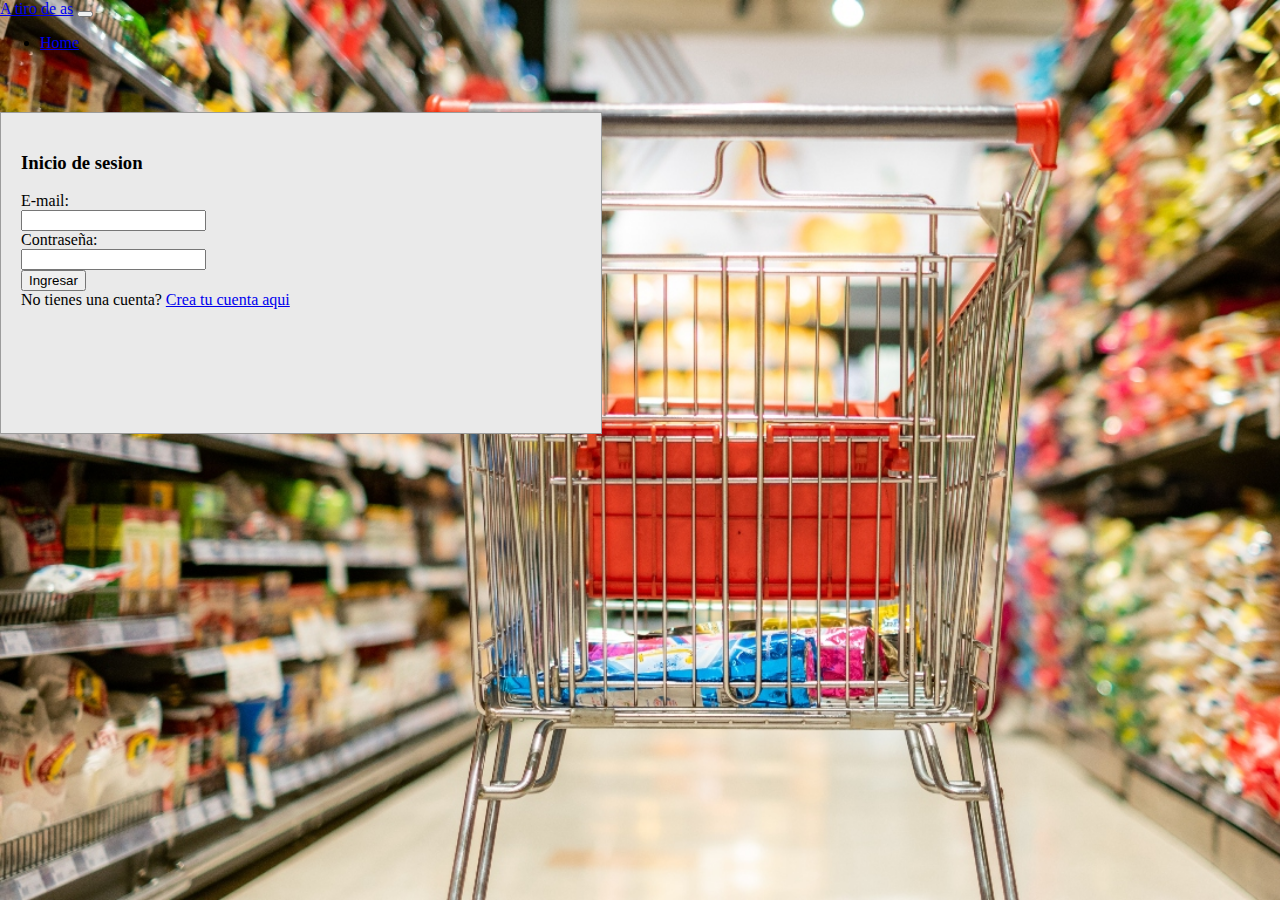
==== atirodeas/src/main/resources/static/index.html @ ec9d6931 "Ciclo4 reto2" ====
<!DOCTYPE html>
<html lang="es">

<head>
    <meta charset="UTF-8">
    <meta http-equiv="X-UA-Compatible" content="IE=edge">
    <meta http-equiv="Access-Control-Allow-Origin" content="*">
    <meta name="viewport" content="width=device-width, initial-scale=1.0">
   
    <link href="https://cdn.jsdelivr.net/npm/bootstrap@5.1.3/dist/css/bootstrap.min.css" rel="stylesheet" integrity="sha384-1BmE4kWBq78iYhFldvKuhfTAU6auU8tT94WrHftjDbrCEXSU1oBoqyl2QvZ6jIW3" crossorigin="anonymous" id:"bootstrat-css">
    <link rel="stylesheet" href="css/login.css">

    <script src="https://ajax.googleapis.com/ajax/libs/jquery/3.6.0/jquery.min.js"></script>
    <script src="//code.jquery.com/jquery-1.11.0.min.js"></script>
    <script src="https://cdn.jsdelivr.net/npm/bootstrap@5.1.3/dist/js/bootstrap.bundle.min.js"        integrity="sha384-ka7Sk0Gln4gmtz2MlQnikT1wXgYsOg+OMhuP+IlRH9sENBO0LRn5q+8nbTov4+1p" crossorigin="anonymous"></script>    
    <script type="text/javascript" src="js/login.js"></script>
    <title>Catalogo de ventas</title>
</head>
<body>
    <header>
        <nav class="navbar navbr-expand-lg navbar-dar bg-dark">
            <div class="container-fluid">
                <a class="navbar-brand" href="#"> A tiro de as</a>
                <button class="navbar-toggler" type="button" data-bs-toggle="collapse" data-bs-target="#navbarNavDropdown"
                aria-controls="navbarNavDropdown" aria-expanded="false" aria-label="Toggle navigation">
                <span class="navbar-collapse" id="navbarNavDropdown"> </span>
                </button>
                <div class="collapse navbar-collapse" id="navbarNavDropdown">
                    <ul class="navbar-nav">
                      <li class="nav-item">
          
                        <a class="nav-link active ps-5" aria-current="page" href="./index.html">
                          <div class="sb-nav-link-icon "><i class="fas fa-home "></i>
                        </div>
                          Home
                        </a>
                      </li>            
                    </ul>
                  </div>
                </div>
              </nav>
    </header>

    <div id="login">
        <div class="container">
          <div
            id="login-row"
            class="row justify-content-center align-items-center"
          >
            <div id="login-column" class="col-md-6">
              <div id="login-box" class="col-md-12">
                <form id="login-form" class="form" action="" method="post">
                  <h3 class="text-center text-info">Inicio de sesion</h3>
                  <div class="form-group">
                    <label for="useremail" class="text-info">E-mail:</label><br />
                    <input
                      type="email"
                      name="useremail"
                      id="userEmail"
                      class="form-control"
                      required
                    />
                  </div>
                  <div class="form-group">
                    <label for="password" class="text-info">Contraseña:</label
                    ><br />
                    <input
                      type="password"
                      name="password"
                      id="userPassword"
                      class="form-control"
                      required
                    />
                  </div>
                  <div class="form-group text-center">
                    <input
                      type="button"
                      name="submit"
                      class="btn btn-info btn-md"
                      value="Ingresar"
                      onclick="autenticar()"
                    />
                  </div>
                  <div class="form-group text-center">
                    <label for="remember-me" class="text-info">
                      <span
                        >No tienes una cuenta?
                        <a href="html/registro.html" class="text-info"
                          >Crea tu cuenta aqui</a
                        ></span
                      >
                    </label>
                  </div>
                </form>
              </div>
            </div>
          </div>
        </div>
      </div>
</body>
</html>
---- atirodeas/src/main/resources/static/css/login.css ----
body {
    margin: 0;
    padding: 0;
    background-image: url(../img/atirodeas1.jpeg);
    background-size: cover;
    height: 100vh;
  }

  #login .container #login-row #login-column #login-box {
    margin-top: 60px;
    max-width: 600px;
    height: 320px;
    border: 1px solid #9c9c9c;
    background-color: #eaeaea;
  }
  #login .container #login-row #login-column #login-box #login-form {
    padding: 20px;
  }
  #login
    .container
    #login-row
    #login-column
    #login-box
    #login-form
    #register-link {
    margin-top: -85px;
  }
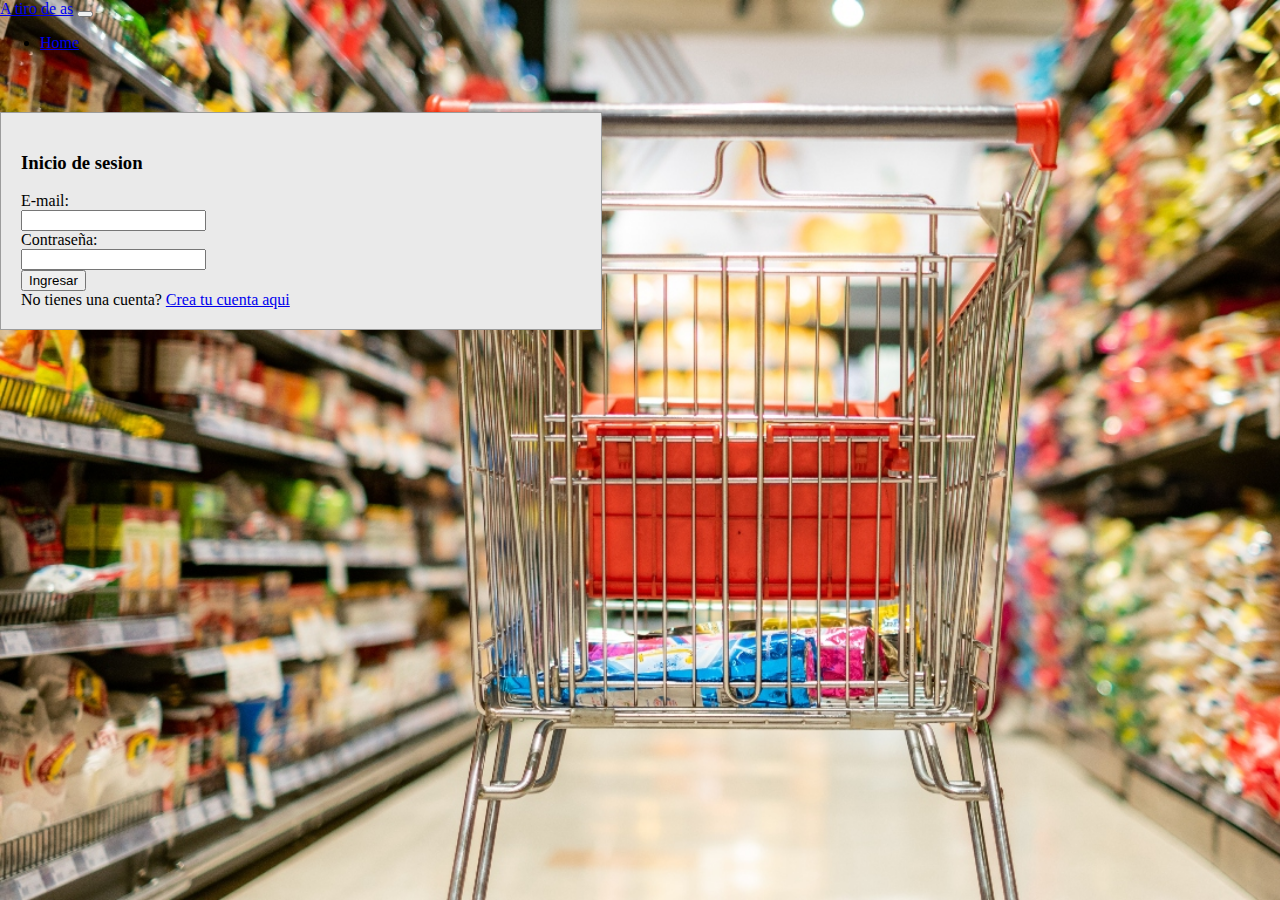
==== commit edf6bbb5: "Reto 3" ====
--- a/atirodeas/src/main/resources/static/index.html
+++ b/atirodeas/src/main/resources/static/index.html
@@ -41,12 +41,44 @@
               </nav>
     </header>
 
+    <div id="coordinador" hidden>
+      <div class="container">
+        <div id="coordinador-row" class="row justify-content-center align-items-center">
+          <div id="coordinador-column" class="col-md-24">
+            <div id="coordinador-box" class="col-md-24">
+              <form id="coordinador-form" class="form" action="" method="">
+                <h3 class="text-center text-info">Mi Perfil</h3>
+                <div class="form-group">
+                  <label for="useremail" class="text-info">Perfil:</label><br />
+                  
+                    <table class="table table-bordered">
+                      <thead>
+                          <tr>
+                              <th scope="col" class="text-center"> <I>IDENTIFICACIÓN</I></th>
+                              <th scope="col" class="text-center"> NOMBRES</th>
+                              <th scope="col" class="text-center"> E-MAIL</th>
+                              <th scope="col" class="text-center"> PERFIL</th>
+                              <th scope="col" class="text-center"> ZONA</th>
+                              <th scope="col" class="text-right">  </th>                                
+                          </tr>
+                      </thead>
+                      <tbody>
+                 
+                      </thead>
+                      <tbody class="table table-bordered" id="coordinadorResultado">
+                      </tbody>
+                </table> 
+                </div>                 
+              </form>
+            </div>
+          </div>
+        </div>
+      </div>
+    </div>
+
     <div id="login">
         <div class="container">
-          <div
-            id="login-row"
-            class="row justify-content-center align-items-center"
-          >
+          <div  id="login-row" class="row justify-content-center align-items-center">
             <div id="login-column" class="col-md-6">
               <div id="login-box" class="col-md-12">
                 <form id="login-form" class="form" action="" method="post">
@@ -87,8 +119,7 @@
                         >No tienes una cuenta?
                         <a href="html/registro.html" class="text-info"
                           >Crea tu cuenta aqui</a
-                        ></span
-                      >
+                        ></span>
                     </label>
                   </div>
                 </form>
@@ -97,5 +128,88 @@
           </div>
         </div>
       </div>
+
+
+
+      <div id="asesor" hidden>
+        <div class="container">
+          <div id="asesor-row" class="row justify-content-center align-items-center">
+            <div id="asesor-column" class="col-md-24">
+              <div id="asesor-box" class="col-md-24">
+                <form id="asesor-form" class="form" action="" method="">
+                  <h3 class="text-center text-info">Mi Perfil</h3>
+                  <div class="form-group">
+                    <label for="useremail" class="text-info">Perfil:</label><br />
+                    
+                      <table class="table table-bordered">
+                        <thead>
+                            <tr>
+                                <th scope="col" class="text-center"> <I>IDENTIFICACIÓN</I></th>
+                                <th scope="col" class="text-center"> NOMBRES</th>
+                                <th scope="col" class="text-center"> E-MAIL</th>
+                                <th scope="col" class="text-center"> PERFIL</th>
+                                <th scope="col" class="text-center"> ZONA</th>
+                                <th scope="col" class="text-right">  </th>                                
+                            </tr>
+                        </thead>
+                        <tbody>
+                   
+                        </thead>
+                        <tbody class="table table-bordered" id="asesorResultado">
+                        </tbody>
+                  </table> 
+                  </div>                 
+                </form>
+              </div>
+            </div>
+          </div>
+        </div>
+      </div>
+      
+      <div id="asesorPedido" hidden >
+        <div class="container">
+          <div id="asesorPedido-row" class="row justify-content-center align-items-center">
+            <div id="asesorPedido-column" class="col-md-24">
+              <div id="asesorPedido-box" class="col-md-24">
+                <form id="asesorPedido-form" class="form" action="" method="">
+                  <h3 class="text-center text-info">Orden de pedido</h3>
+                  <div class="form-group">
+                    <label for="useremail" class="text-info">Pedido:</label><br />
+                    <div class="form-group text-center">
+                      <input type="button" name="submit" class="btn btn-info btn-md" id="asesorPedidoBtn" value="Enviar Solicitud Pedido"    onclick="autenticar()"/>
+                    <table class="table table-bordered">
+                        <thead>
+                            <tr>
+                                <th scope="col" class="text-center"> <I>Agregar</I></th>
+                                <th scope="col" class="text-center"> Eliminar</th>
+                                <th scope="col" class="text-center"> Nombre</th>
+                                <th scope="col" class="text-center"> Categoria</th>
+                                <th scope="col" class="text-center"> Descripción</th>
+                                <th scope="col" class="text-center"> Precio</th>
+                                <th scope="col" class="text-center"> Foto</th>
+                                <th scope="col" class="text-center"> Cantidad</th>
+
+
+                                <th scope="col" class="text-right">  </th>                                
+
+                            </tr>
+                        </thead>
+                        <tbody>
+                   
+                        </thead>
+                        <tbody class="table table-bordered" id="asesorpedidoResultado">
+                        </tbody>
+                  </table>                  
+                    </div>
+                </form>
+              </div>
+            </div>
+          </div>
+        </div>
+      </div>
+      
+
+  
+  
 </body>
 </html>--- a/atirodeas/src/main/resources/static/css/login.css
+++ b/atirodeas/src/main/resources/static/css/login.css
@@ -6,10 +6,10 @@
     height: 100vh;
   }
 
-  #login .container #login-row #login-column #login-box {
+  #login .container #login-row #login-column #login-box{
     margin-top: 60px;
     max-width: 600px;
-    height: 320px;
+    height: auto;
     border: 1px solid #9c9c9c;
     background-color: #eaeaea;
   }
@@ -24,4 +24,93 @@
     #login-form
     #register-link {
     margin-top: -85px;
-  }+  }
+
+
+
+
+  #asesor .container #asesor-row #asesor-column #asesor-box{
+    margin-top: 40px;
+    max-width: 1200px;
+    height: auto;
+    border: 1px solid #9c9c9c;
+    background-color: #eaeaea;
+    
+  }
+
+  #asesor .container #asesor-row #asesor-column #asesor-box #asesor-form {
+  padding: 10px;
+}
+#asesor
+  .container
+  #asesor-row
+  #asesor-column
+  #asesor-box
+  #asesor-form
+  #register-link {
+  margin-top: -85px;
+}
+
+
+#asesorPedido .container #asesorPedido-row #asesorPedido-column #asesorPedido-box{
+  margin-top: 40px;
+  max-width: 2000px;
+  height: auto;
+  border: 1px solid #9c9c9c;
+  background-color: #eaeaea;
+  font-size: 10px;
+}
+
+#asesorPedido .container #asesorPedido-row #asesorPedido-column #asesorPedido-box #asesor-form {
+padding: 12px;
+}
+#asesorPedido
+.container
+#asesorPedido-row
+#asesorPedido-column
+#asesorPedido-box
+#asesorPedido-form
+#asesorPedido-link {
+margin-top: -85px;
+}
+
+
+
+#coordinador .container #coordinador-row #coordinador-column #coordinador-box{
+  margin-top: 40px;
+  max-width: 1000px;
+  height: auto;
+  border: 1px solid #9c9c9c;
+  background-color: #fdf2f2;
+  
+}
+
+#coordinador .container #coordinador-row #coordinador-column #coordinador-box #coordinador-form {
+padding: 10px;
+}
+#coordinador
+.container
+#coordinador-row
+#coordinador-column
+#coordinador-box
+#coordinador-form
+#register-link {
+margin-top: -85px;
+}
+
+
+
+#asesorPedidoBtn{
+  background-color: rgba(20, 223, 20, 0.651);
+}
+
+#btnOrdenAgregar{
+  background-color: rgba(20, 223, 20, 0.651);
+}
+
+#btnOrdenEliminar{
+  background-color: rgba(255, 0, 0, 0.616);
+}
+#Vals{
+  background-color: white;
+}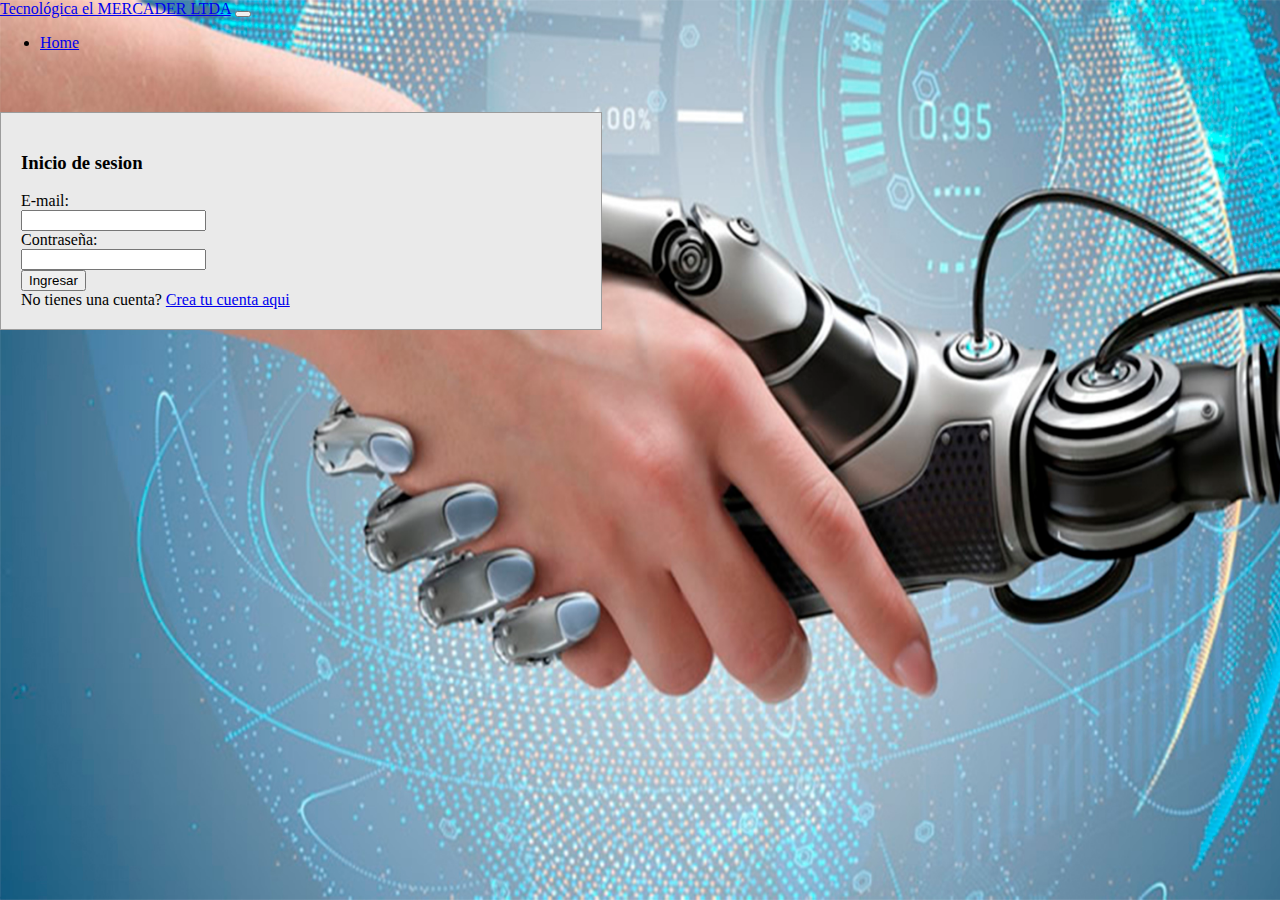
==== commit c7481265: "Cambios" ====
--- a/atirodeas/src/main/resources/static/index.html
+++ b/atirodeas/src/main/resources/static/index.html
@@ -20,7 +20,7 @@
     <header>
         <nav class="navbar navbr-expand-lg navbar-dar bg-dark">
             <div class="container-fluid">
-                <a class="navbar-brand" href="#"> A tiro de as</a>
+                <a class="navbar-brand" href="#"> Tecnológica el MERCADER LTDA</a>
                 <button class="navbar-toggler" type="button" data-bs-toggle="collapse" data-bs-target="#navbarNavDropdown"
                 aria-controls="navbarNavDropdown" aria-expanded="false" aria-label="Toggle navigation">
                 <span class="navbar-collapse" id="navbarNavDropdown"> </span>
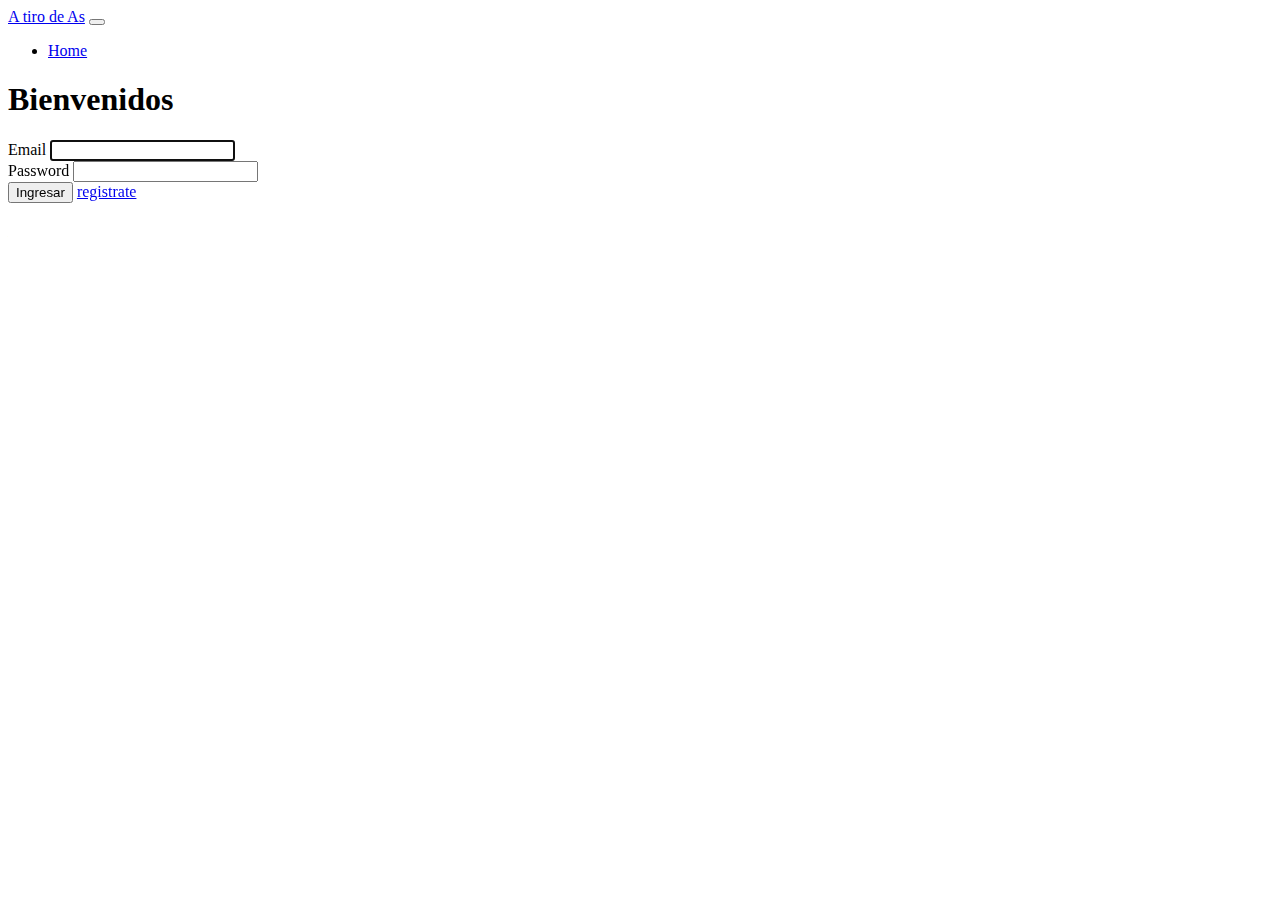
==== commit 91a617a9: "Reto4" ====
--- a/atirodeas/src/main/resources/static/index.html
+++ b/atirodeas/src/main/resources/static/index.html
@@ -1,215 +1,75 @@
 <!DOCTYPE html>
-<html lang="es">
+<html lang="en">
+  <head>
+    <meta charset="UTF-8" />
+    <meta http-equiv="X-UA-Compatible" content="IE=edge" />
 
-<head>
-    <meta charset="UTF-8">
-    <meta http-equiv="X-UA-Compatible" content="IE=edge">
-    <meta http-equiv="Access-Control-Allow-Origin" content="*">
-    <meta name="viewport" content="width=device-width, initial-scale=1.0">
-   
-    <link href="https://cdn.jsdelivr.net/npm/bootstrap@5.1.3/dist/css/bootstrap.min.css" rel="stylesheet" integrity="sha384-1BmE4kWBq78iYhFldvKuhfTAU6auU8tT94WrHftjDbrCEXSU1oBoqyl2QvZ6jIW3" crossorigin="anonymous" id:"bootstrat-css">
-    <link rel="stylesheet" href="css/login.css">
+    <meta name="viewport" content="width=device-width, initial-scale=1.0" />
+    <link href="https://cdn.jsdelivr.net/npm/bootstrap@5.0.2/dist/css/bootstrap.min.css" rel="stylesheet" integrity="sha384-EVSTQN3/azprG1Anm3QDgpJLIm9Nao0Yz1ztcQTwFspd3yD65VohhpuuCOmLASjC" crossorigin="anonymous">
+  
+    <link rel="stylesheet" href="/css/registrar.css">
+    <title>A tiro de AS</title>
+  </head>
+  <body>
 
-    <script src="https://ajax.googleapis.com/ajax/libs/jquery/3.6.0/jquery.min.js"></script>
-    <script src="//code.jquery.com/jquery-1.11.0.min.js"></script>
-    <script src="https://cdn.jsdelivr.net/npm/bootstrap@5.1.3/dist/js/bootstrap.bundle.min.js"        integrity="sha384-ka7Sk0Gln4gmtz2MlQnikT1wXgYsOg+OMhuP+IlRH9sENBO0LRn5q+8nbTov4+1p" crossorigin="anonymous"></script>    
-    <script type="text/javascript" src="js/login.js"></script>
-    <title>Catalogo de ventas</title>
-</head>
-<body>
     <header>
-        <nav class="navbar navbr-expand-lg navbar-dar bg-dark">
-            <div class="container-fluid">
-                <a class="navbar-brand" href="#"> Tecnológica el MERCADER LTDA</a>
-                <button class="navbar-toggler" type="button" data-bs-toggle="collapse" data-bs-target="#navbarNavDropdown"
-                aria-controls="navbarNavDropdown" aria-expanded="false" aria-label="Toggle navigation">
-                <span class="navbar-collapse" id="navbarNavDropdown"> </span>
-                </button>
-                <div class="collapse navbar-collapse" id="navbarNavDropdown">
-                    <ul class="navbar-nav">
-                      <li class="nav-item">
-          
-                        <a class="nav-link active ps-5" aria-current="page" href="./index.html">
-                          <div class="sb-nav-link-icon "><i class="fas fa-home "></i>
-                        </div>
-                          Home
-                        </a>
-                      </li>            
-                    </ul>
-                  </div>
+      <nav class="navbar navbr-expand-lg navbar-dar bg-dark">
+          <div class="container-fluid">
+              <a class="navbar-brand" href="/index.html"> A tiro de As</a>
+              <button class="navbar-toggler" type="button" data-bs-toggle="collapse" data-bs-target="#navbarNavDropdown"
+              aria-controls="navbarNavDropdown" aria-expanded="false" aria-label="Toggle navigation">
+              <span class="navbar-collapse" id="navbarNavDropdown"> </span>
+              </button>
+              <div class="collapse navbar-collapse" id="navbarNavDropdown">
+                  <ul class="navbar-nav">
+                    <li class="nav-item">
+        
+                      <a class="nav-link active ps-5" aria-current="page" href="./index.html">
+                        <div class="sb-nav-link-icon "><i class="fas fa-home "></i>
+                      </div>
+                        Home
+                      </a>
+                    </li>            
+                  </ul>
                 </div>
-              </nav>
-    </header>
+              </div>
+            </nav>
+  </header>
 
-    <div id="coordinador" hidden>
-      <div class="container">
-        <div id="coordinador-row" class="row justify-content-center align-items-center">
-          <div id="coordinador-column" class="col-md-24">
-            <div id="coordinador-box" class="col-md-24">
-              <form id="coordinador-form" class="form" action="" method="">
-                <h3 class="text-center text-info">Mi Perfil</h3>
-                <div class="form-group">
-                  <label for="useremail" class="text-info">Perfil:</label><br />
-                  
-                    <table class="table table-bordered">
-                      <thead>
-                          <tr>
-                              <th scope="col" class="text-center"> <I>IDENTIFICACIÓN</I></th>
-                              <th scope="col" class="text-center"> NOMBRES</th>
-                              <th scope="col" class="text-center"> E-MAIL</th>
-                              <th scope="col" class="text-center"> PERFIL</th>
-                              <th scope="col" class="text-center"> ZONA</th>
-                              <th scope="col" class="text-right">  </th>                                
-                          </tr>
-                      </thead>
-                      <tbody>
-                 
-                      </thead>
-                      <tbody class="table table-bordered" id="coordinadorResultado">
-                      </tbody>
-                </table> 
-                </div>                 
-              </form>
-            </div>
+    <div class="container bg-light w-50 mt-5">
+      <h1 class="text-center mt-5">Bienvenidos</h1>
+      <div id="alerta" class="alert alert-info alert-dismissible">
+        <strong>Información:</strong> <span id="mensaje"></span>
+        <button class="close">&times;</button>
+      </div>
+      <form>
+        <div class="mb-3">
+          <label for="inputEmail" class="form-label">Email</label>
+          <input type="email" class="form-control mb-3" id="inputEmail">
+          <p class="text-danger err">*Debe ingresar el campo Email, y este debe ser un email valido.</p>
+        </div>
+        <div class="mb-3">
+          <label for="inputPassword" class="form-label">Password</label>
+          <input type="password" class="form-control mb-3" id="inputPassword">
+          <p class="text-danger err">*Debe ingresar el campo Password</p>
+        </div>
+
+        <div class="form-group text-center">
+          <button id="autenticate" type="button" class="btn btn-primary btn-lg text-center mt-3">Ingresar</button>
+          <a href="registro.html" class="btn btn-success btn-lg mt-3">registrate</a>
           </div>
-        </div>
-      </div>
-    </div>
-
-    <div id="login">
-        <div class="container">
-          <div  id="login-row" class="row justify-content-center align-items-center">
-            <div id="login-column" class="col-md-6">
-              <div id="login-box" class="col-md-12">
-                <form id="login-form" class="form" action="" method="post">
-                  <h3 class="text-center text-info">Inicio de sesion</h3>
-                  <div class="form-group">
-                    <label for="useremail" class="text-info">E-mail:</label><br />
-                    <input
-                      type="email"
-                      name="useremail"
-                      id="userEmail"
-                      class="form-control"
-                      required
-                    />
-                  </div>
-                  <div class="form-group">
-                    <label for="password" class="text-info">Contraseña:</label
-                    ><br />
-                    <input
-                      type="password"
-                      name="password"
-                      id="userPassword"
-                      class="form-control"
-                      required
-                    />
-                  </div>
-                  <div class="form-group text-center">
-                    <input
-                      type="button"
-                      name="submit"
-                      class="btn btn-info btn-md"
-                      value="Ingresar"
-                      onclick="autenticar()"
-                    />
-                  </div>
-                  <div class="form-group text-center">
-                    <label for="remember-me" class="text-info">
-                      <span
-                        >No tienes una cuenta?
-                        <a href="html/registro.html" class="text-info"
-                          >Crea tu cuenta aqui</a
-                        ></span>
-                    </label>
-                  </div>
-                </form>
-              </div>
-            </div>
-          </div>
-        </div>
-      </div>
+        
 
 
+      </form>
 
-      <div id="asesor" hidden>
-        <div class="container">
-          <div id="asesor-row" class="row justify-content-center align-items-center">
-            <div id="asesor-column" class="col-md-24">
-              <div id="asesor-box" class="col-md-24">
-                <form id="asesor-form" class="form" action="" method="">
-                  <h3 class="text-center text-info">Mi Perfil</h3>
-                  <div class="form-group">
-                    <label for="useremail" class="text-info">Perfil:</label><br />
-                    
-                      <table class="table table-bordered">
-                        <thead>
-                            <tr>
-                                <th scope="col" class="text-center"> <I>IDENTIFICACIÓN</I></th>
-                                <th scope="col" class="text-center"> NOMBRES</th>
-                                <th scope="col" class="text-center"> E-MAIL</th>
-                                <th scope="col" class="text-center"> PERFIL</th>
-                                <th scope="col" class="text-center"> ZONA</th>
-                                <th scope="col" class="text-right">  </th>                                
-                            </tr>
-                        </thead>
-                        <tbody>
-                   
-                        </thead>
-                        <tbody class="table table-bordered" id="asesorResultado">
-                        </tbody>
-                  </table> 
-                  </div>                 
-                </form>
-              </div>
-            </div>
-          </div>
-        </div>
-      </div>
+      <script src="https://ajax.googleapis.com/ajax/libs/jquery/3.6.0/jquery.min.js"></script>
+      <script src="https://cdn.jsdelivr.net/npm/bootstrap@5.0.2/dist/js/bootstrap.bundle.min.js" integrity="sha384-MrcW6ZMFYlzcLA8Nl+NtUVF0sA7MsXsP1UyJoMp4YLEuNSfAP+JcXn/tWtIaxVXM" crossorigin="anonymous"></script>
+      <script src="js/login/login.js"></script>
+      <script src="js/util/util.js"></script>
       
-      <div id="asesorPedido" hidden >
-        <div class="container">
-          <div id="asesorPedido-row" class="row justify-content-center align-items-center">
-            <div id="asesorPedido-column" class="col-md-24">
-              <div id="asesorPedido-box" class="col-md-24">
-                <form id="asesorPedido-form" class="form" action="" method="">
-                  <h3 class="text-center text-info">Orden de pedido</h3>
-                  <div class="form-group">
-                    <label for="useremail" class="text-info">Pedido:</label><br />
-                    <div class="form-group text-center">
-                      <input type="button" name="submit" class="btn btn-info btn-md" id="asesorPedidoBtn" value="Enviar Solicitud Pedido"    onclick="autenticar()"/>
-                    <table class="table table-bordered">
-                        <thead>
-                            <tr>
-                                <th scope="col" class="text-center"> <I>Agregar</I></th>
-                                <th scope="col" class="text-center"> Eliminar</th>
-                                <th scope="col" class="text-center"> Nombre</th>
-                                <th scope="col" class="text-center"> Categoria</th>
-                                <th scope="col" class="text-center"> Descripción</th>
-                                <th scope="col" class="text-center"> Precio</th>
-                                <th scope="col" class="text-center"> Foto</th>
-                                <th scope="col" class="text-center"> Cantidad</th>
+    </div>
+  </body>
+</html>
 
 
-                                <th scope="col" class="text-right">  </th>                                
-
-                            </tr>
-                        </thead>
-                        <tbody>
-                   
-                        </thead>
-                        <tbody class="table table-bordered" id="asesorpedidoResultado">
-                        </tbody>
-                  </table>                  
-                    </div>
-                </form>
-              </div>
-            </div>
-          </div>
-        </div>
-      </div>
-      
-
-  
-  
-</body>
-</html>